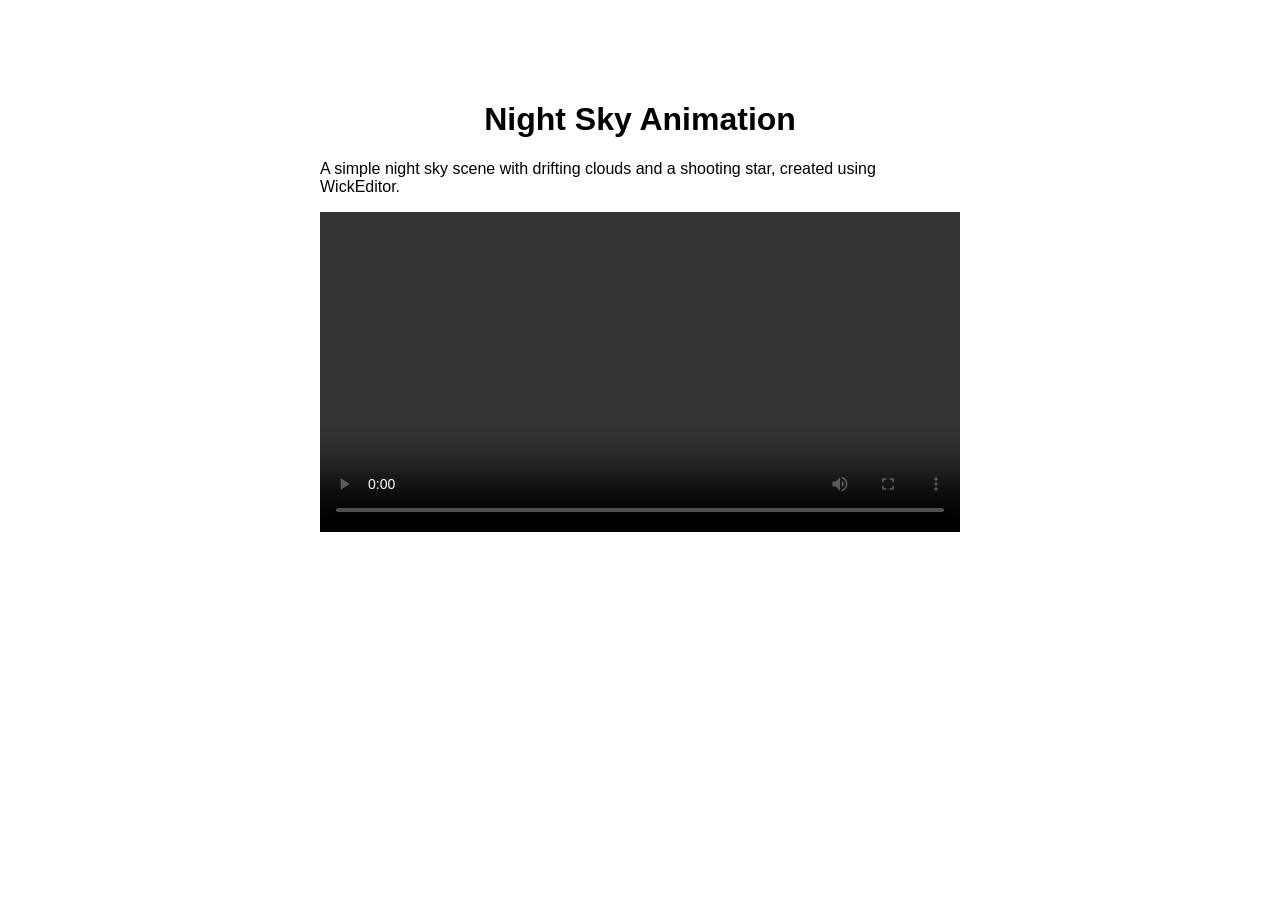
==== assignments/animation.html @ 21c81841 "Create animation.html for night sky animation Added a simple night sky animation with video." ====
<!DOCTYPE html>
<html lang="en">
<head>
  <meta charset="UTF-8" />
  <title>Night Sky Animation</title>
  <style>
    body {
      font-family: Arial, sans-serif;
      max-width: 640px;
      margin: 60px auto;
      padding: 20px;
    }

    h1 {
      text-align: center;
    }

    video {
      width: 100%;
    }
  </style>
</head>
<body>

  <h1>Night Sky Animation</h1>
  <p>A simple night sky scene with drifting clouds and a shooting star, created using WickEditor.</p>

  <video controls loop autoplay>
    <source src="nightsky.mp4" type="video/mp4">
  </video>

</body>
</html>
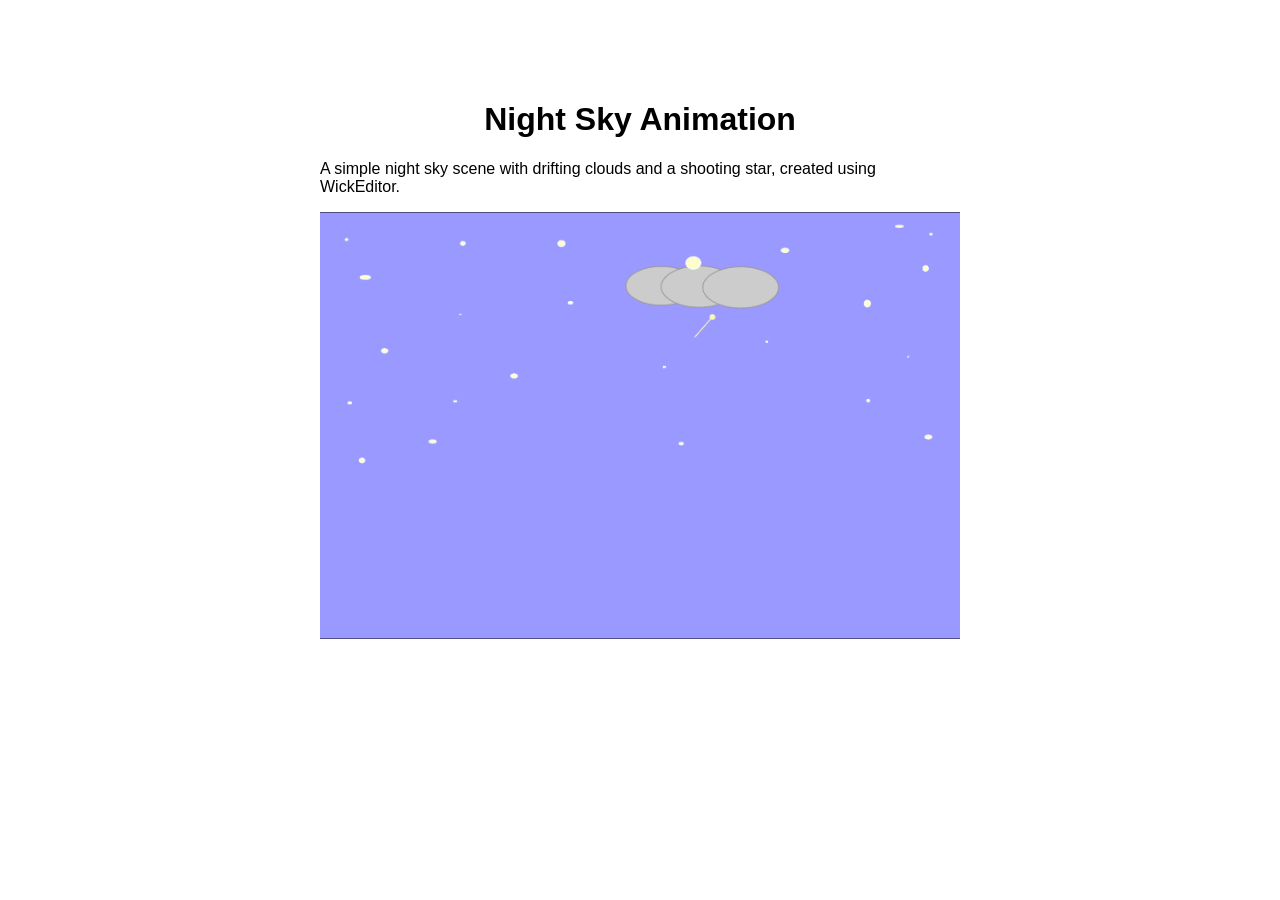
==== commit ec4ccee3: "Replace video with GIF in animation.html" ====
--- a/assignments/animation.html
+++ b/assignments/animation.html
@@ -25,9 +25,7 @@
   <h1>Night Sky Animation</h1>
   <p>A simple night sky scene with drifting clouds and a shooting star, created using WickEditor.</p>
 
-  <video controls loop autoplay>
-    <source src="nightsky.mp4" type="video/mp4">
-  </video>
+ <img src="nightsky.gif" alt="Night Sky Animation" style="width:100%;">
 
 </body>
 </html>
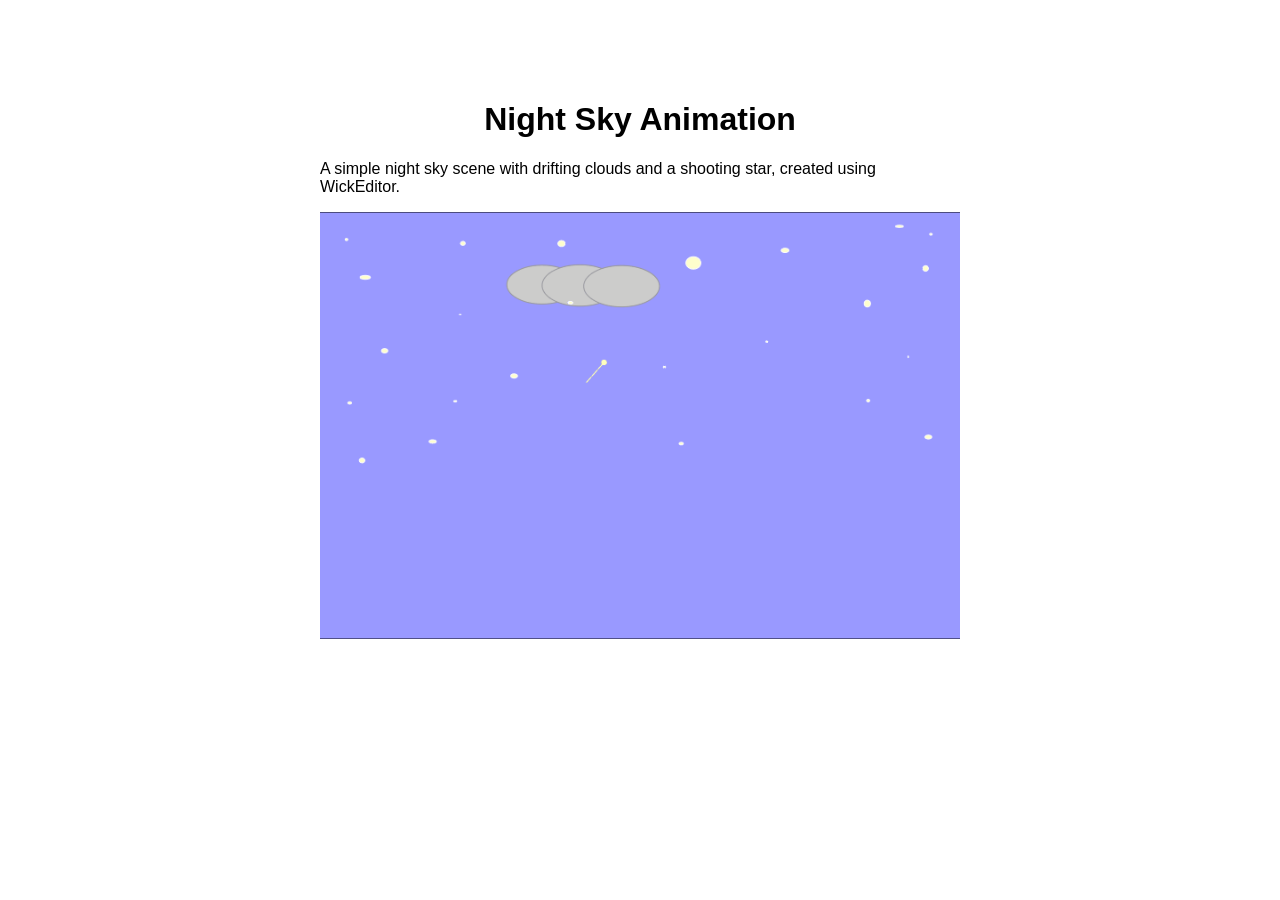
==== commit 608c14ea: "Fix HTML formatting and clean up code" ====
--- a/assignments/animation.html
+++ b/assignments/animation.html
@@ -10,22 +10,14 @@
       margin: 60px auto;
       padding: 20px;
     }
-
     h1 {
       text-align: center;
-    }
-
-    video {
-      width: 100%;
     }
   </style>
 </head>
 <body>
-
   <h1>Night Sky Animation</h1>
   <p>A simple night sky scene with drifting clouds and a shooting star, created using WickEditor.</p>
-
- <img src="nightsky.gif" alt="Night Sky Animation" style="width:100%;">
-
+  <img src="nightsky.gif" alt="Night Sky Animation" style="width:100%;">
 </body>
 </html>
